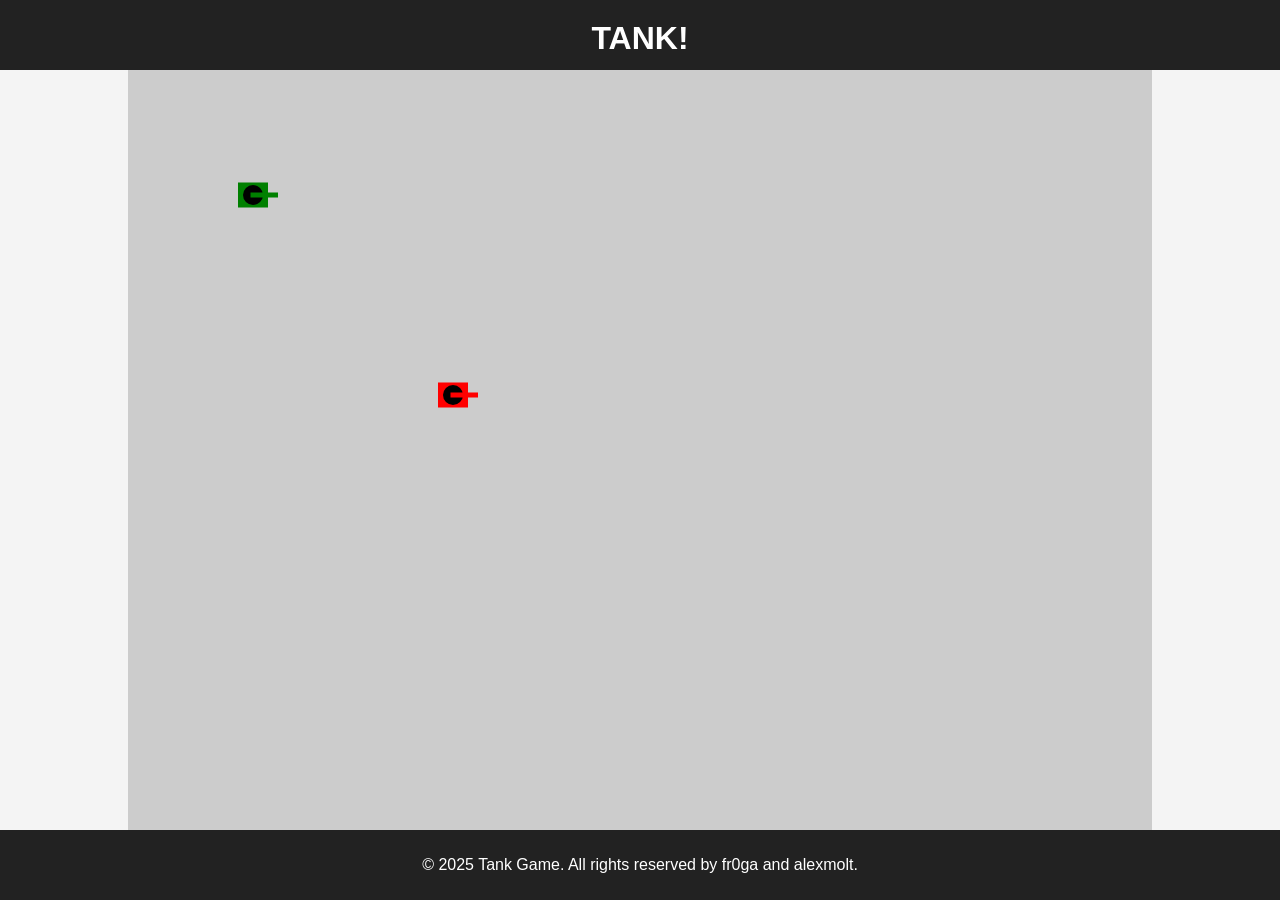
==== index.html @ 72f202da "Add files via upload" ====
<!DOCTYPE html>
<html lang="ru">
<head>
  <meta charset="UTF-8">
  <meta name="viewport" content="width=device-width, initial-scale=1.0">
  <link rel="stylesheet" href="tank.css">
  <title>Управление танком</title>
</head>
<body>
<header>
  <h1>TANK!</h1>
</header>
<div class="game-area">
  <!-- Зеленый танк -->
  <svg class="tank" id="greenTank" xmlns="http://www.w3.org/2000/svg" viewBox="0 0 100 100">
    <rect x="20" y="25" width="60" height="50" fill="green" />
    <circle cx="50" cy="50" r="20" fill="black" />
    <rect x="45" y="45" width="60" height="10" fill="green" />
  </svg>

  <!-- Красный танк -->
  <svg class="tank" id="redTank" xmlns="http://www.w3.org/2000/svg" viewBox="0 0 100 100">
    <rect x="20" y="25" width="60" height="50" fill="red" />
    <circle cx="50" cy="50" r="20" fill="black" />
    <rect x="45" y="45" width="60" height="10" fill="red" />
  </svg>
</div>
<footer>
  <p>© 2025 Tank Game. All rights reserved by fr0ga and alexmolt.</p>
</footer>
<script src="tank.js"></script>

</body>
</html>
---- tank.css ----
/* Обёртка на весь экран */
html, body {
    margin: 0;
    padding: 0;
    height: 100%;
    font-family: Arial, sans-serif;
}

body {
    display: flex;
    flex-direction: column;
    background-color: #f4f4f4;
}

/* Шапка и подвал */
header, footer {
    background-color: #222;
    color: white;
    text-align: center;
    padding: 10px;
    height: 50px;
}
h1 {
    text-align: center;
    margin-top: 10px;
}

/* Контейнер, который растягивается */
.game-area {
    flex: 1; /* занимает всё оставшееся пространство */
    position: relative;
    background-color: #ccc;
    margin: 0 auto;
    width: 80%;
    display: flex;
    justify-content: center;
    align-items: center;
}

/* Танк */
.tank {
    position: absolute;
    width: 50px;
    height: 50px;
    top: 0;
    left: 0;
}
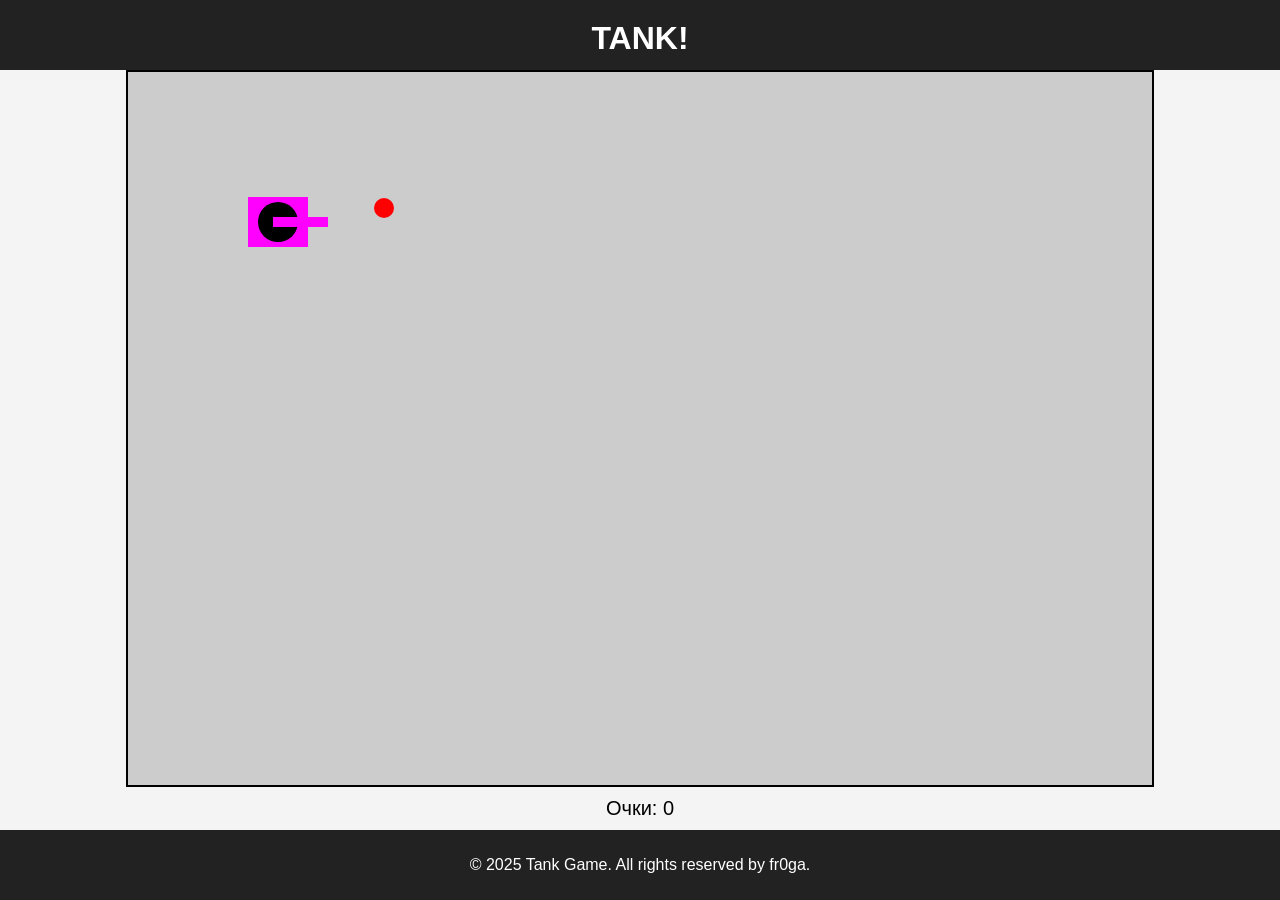
==== commit 851a1663: "tank score game" ====
--- a/index.html
+++ b/index.html
@@ -2,33 +2,29 @@
 <html lang="ru">
 <head>
   <meta charset="UTF-8">
-  <meta name="viewport" content="width=device-width, initial-scale=1.0">
+  <title>Tank Game</title>
   <link rel="stylesheet" href="tank.css">
-  <title>Управление танком</title>
 </head>
 <body>
 <header>
   <h1>TANK!</h1>
 </header>
+
 <div class="game-area">
-  <!-- Зеленый танк -->
   <svg class="tank" id="greenTank" xmlns="http://www.w3.org/2000/svg" viewBox="0 0 100 100">
-    <rect x="20" y="25" width="60" height="50" fill="green" />
+    <rect x="20" y="25" width="60" height="50" fill="magenta" />
     <circle cx="50" cy="50" r="20" fill="black" />
-    <rect x="45" y="45" width="60" height="10" fill="green" />
+    <rect x="45" y="45" width="60" height="10" fill="magenta" />
   </svg>
+  <div id="apples"></div>
+</div>
 
-  <!-- Красный танк -->
-  <svg class="tank" id="redTank" xmlns="http://www.w3.org/2000/svg" viewBox="0 0 100 100">
-    <rect x="20" y="25" width="60" height="50" fill="red" />
-    <circle cx="50" cy="50" r="20" fill="black" />
-    <rect x="45" y="45" width="60" height="10" fill="red" />
-  </svg>
-</div>
+<div id="score">Очки: 0</div>
+
 <footer>
-  <p>© 2025 Tank Game. All rights reserved by fr0ga and alexmolt.</p>
+  <p>© 2025 Tank Game. All rights reserved by fr0ga.</p>
 </footer>
+
 <script src="tank.js"></script>
-
 </body>
-</html>+</html>
--- a/tank.css
+++ b/tank.css
@@ -27,7 +27,7 @@
 
 /* Контейнер, который растягивается */
 .game-area {
-    flex: 1; /* занимает всё оставшееся пространство */
+    flex: 1;
     position: relative;
     background-color: #ccc;
     margin: 0 auto;
@@ -35,13 +35,31 @@
     display: flex;
     justify-content: center;
     align-items: center;
+    border: 2px solid #000;
 }
 
 /* Танк */
 .tank {
     position: absolute;
-    width: 50px;
-    height: 50px;
+    width: 100px;
+    height: 100px;
     top: 0;
     left: 0;
-}+    transform-origin: center;
+}
+
+/* Яблоки */
+.apple {
+    position: absolute;
+    width: 20px;
+    height: 20px;
+    background: red;
+    border-radius: 50%;
+}
+
+/* Счёт */
+#score {
+    font-size: 20px;
+    text-align: center;
+    margin: 10px;
+}
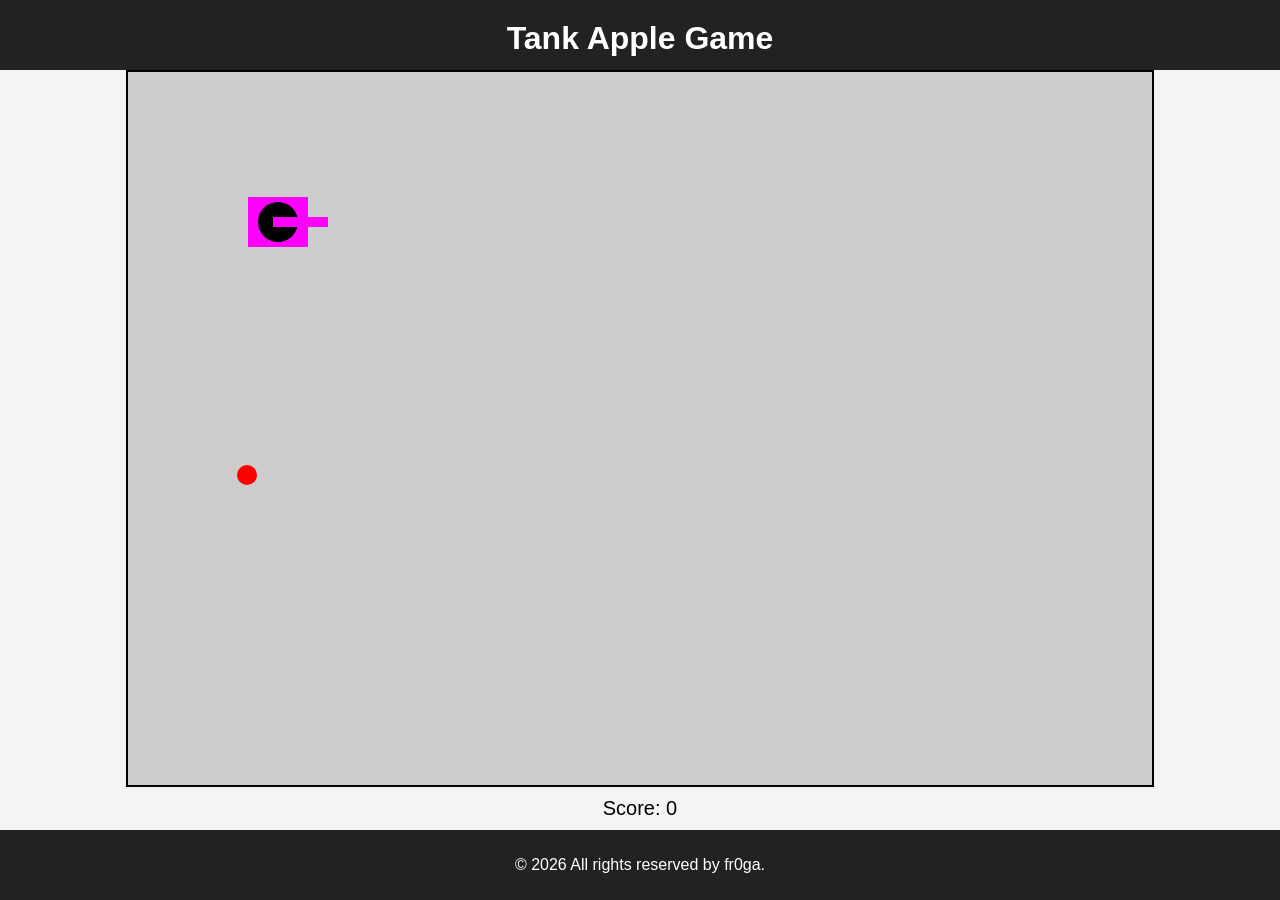
==== commit 13051e8b: "tank score game 2" ====
--- a/index.html
+++ b/index.html
@@ -2,12 +2,12 @@
 <html lang="ru">
 <head>
   <meta charset="UTF-8">
-  <title>Tank Game</title>
+  <title>Tank Apple Game</title>
   <link rel="stylesheet" href="tank.css">
 </head>
 <body>
 <header>
-  <h1>TANK!</h1>
+  <h1>Tank Apple Game</h1>
 </header>
 
 <div class="game-area">
@@ -19,10 +19,10 @@
   <div id="apples"></div>
 </div>
 
-<div id="score">Очки: 0</div>
+<div id="score">Score: 0</div>
 
 <footer>
-  <p>© 2025 Tank Game. All rights reserved by fr0ga.</p>
+  <p>© 2026 All rights reserved by fr0ga.</p>
 </footer>
 
 <script src="tank.js"></script>
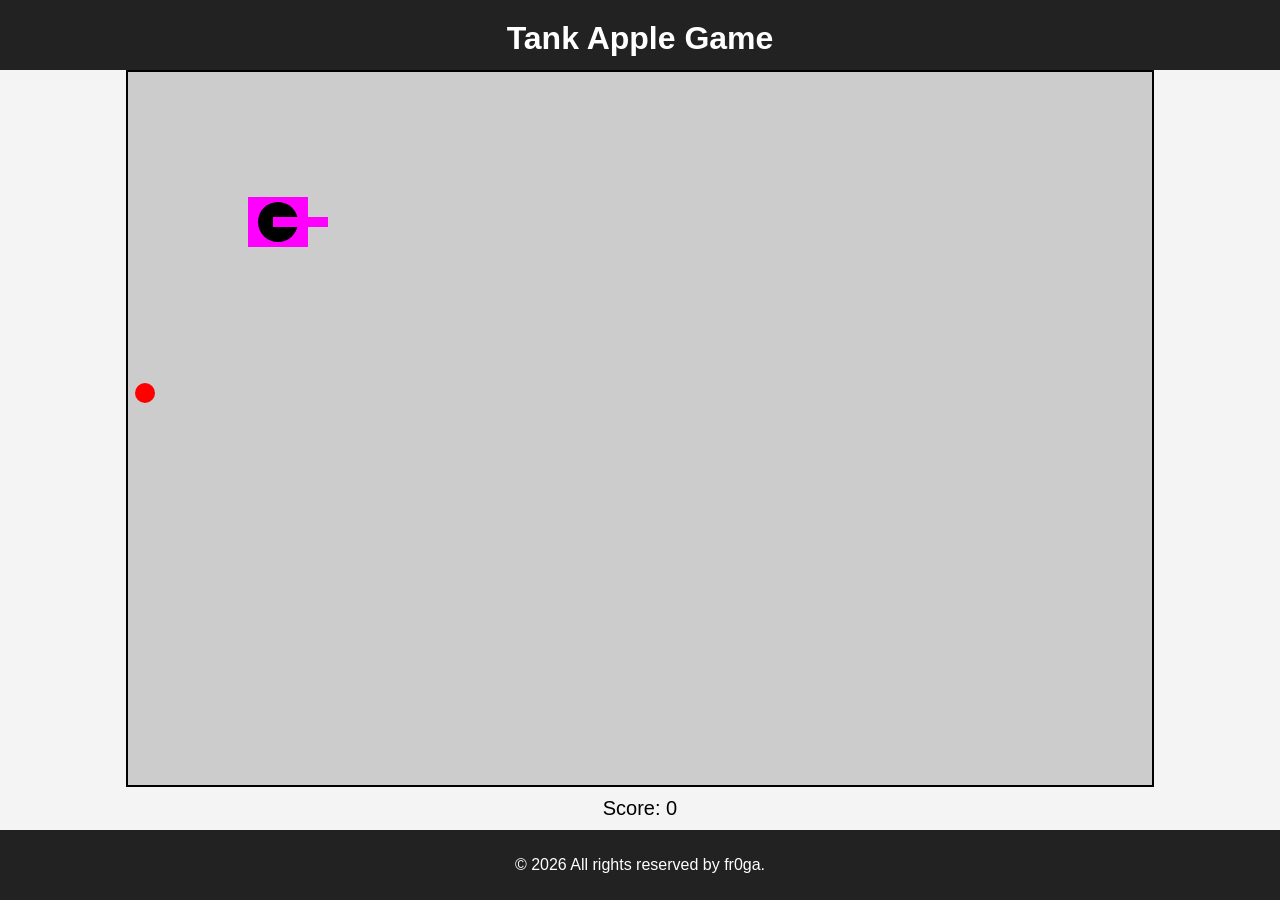
==== commit 103369ff: "Update index.html" ====
--- a/index.html
+++ b/index.html
@@ -1,5 +1,5 @@
 <!DOCTYPE html>
-<html lang="ru">
+<html lang="en">
 <head>
   <meta charset="UTF-8">
   <title>Tank Apple Game</title>
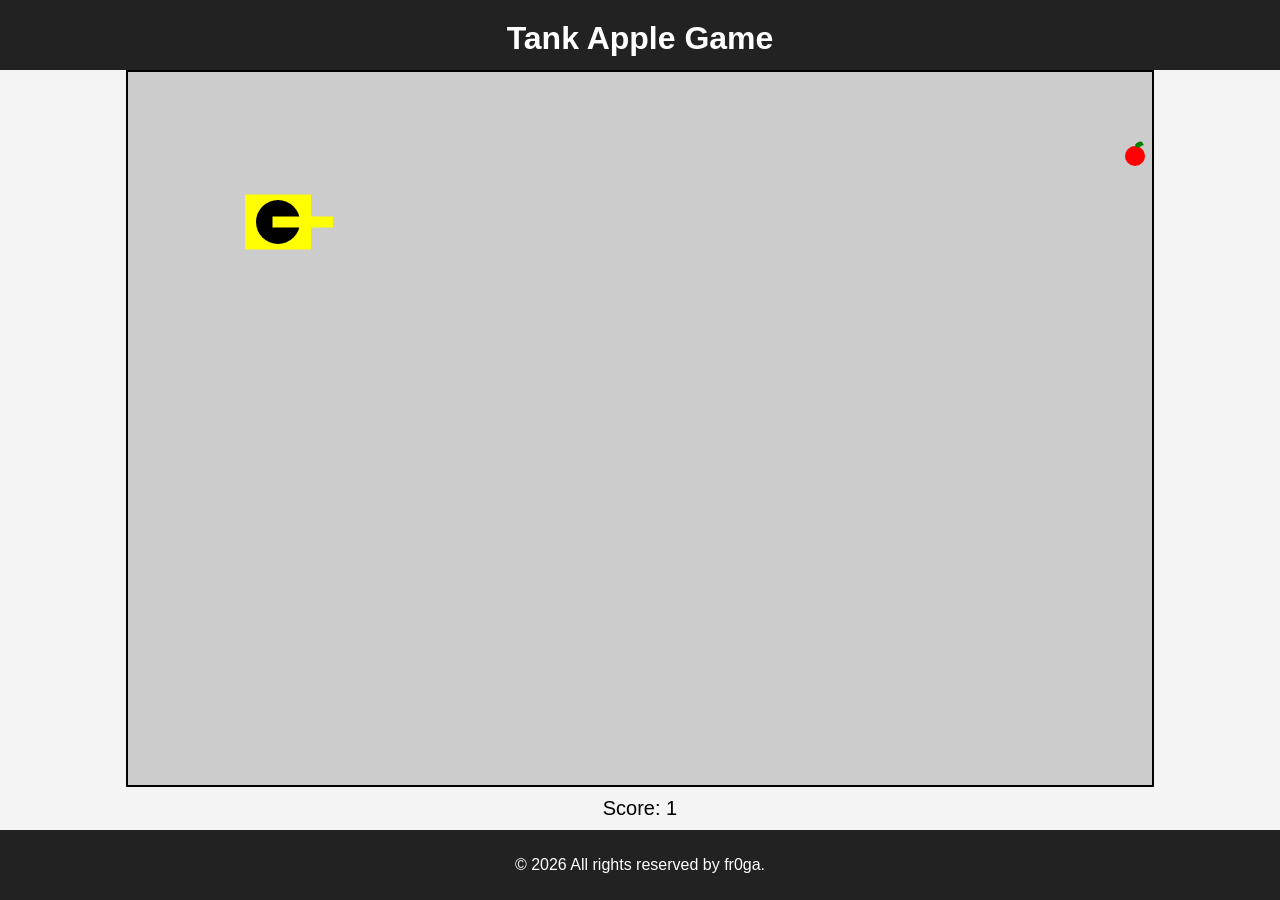
==== commit 74256278: "icon and apple style" ====
--- a/index.html
+++ b/index.html
@@ -4,6 +4,13 @@
   <meta charset="UTF-8">
   <title>Tank Apple Game</title>
   <link rel="stylesheet" href="tank.css">
+  <link rel="icon" href="data:image/svg+xml,
+<svg xmlns='http://www.w3.org/2000/svg' viewBox='0 0 64 64'>
+  <circle cx='32' cy='40' r='20' fill='red'/>
+  <path d='M32 20 C34 10, 44 10, 46 20' fill='green'/>
+  <rect x='30' y='18' width='4' height='6' fill='brown'/>
+</svg>">
+
 </head>
 <body>
 <header>
--- a/tank.css
+++ b/tank.css
@@ -47,8 +47,12 @@
     left: 0;
     transform-origin: center;
 }
+#greenTank rect,
+#greenTank circle {
+    transition: fill 0.5s ease; /* плавная смена цвета */
+}
 
-/* Яблоки */
+/* 🍎 Яблоки с листиком */
 .apple {
     position: absolute;
     width: 20px;
@@ -57,6 +61,19 @@
     border-radius: 50%;
 }
 
+/* 🌿 Листик */
+.apple::before {
+    content: "";
+    position: absolute;
+    top: -4px;
+    left: 10px;
+    width: 8px;
+    height: 5px;
+    background: green;
+    border-radius: 50% 50% 0 50%;
+    transform: rotate(-25deg);
+}
+
 /* Счёт */
 #score {
     font-size: 20px;
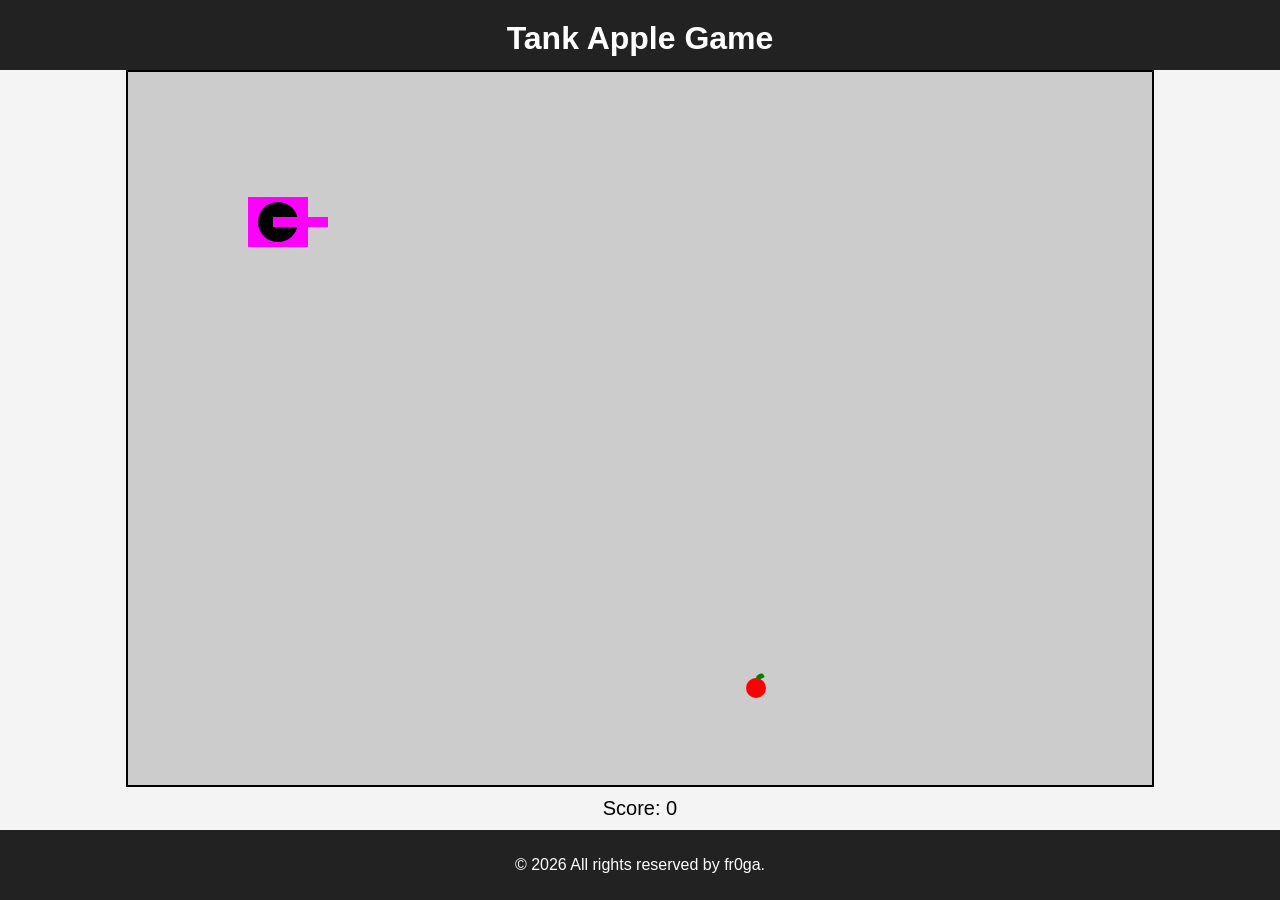
==== commit e6ea1eea: "no scale mobile" ====
--- a/index.html
+++ b/index.html
@@ -2,6 +2,7 @@
 <html lang="en">
 <head>
   <meta charset="UTF-8">
+  <meta name="viewport" content="width=device-width, initial-scale=1.0, maximum-scale=1.0, user-scalable=no">
   <title>Tank Apple Game</title>
   <link rel="stylesheet" href="tank.css">
   <link rel="icon" href="data:image/svg+xml,
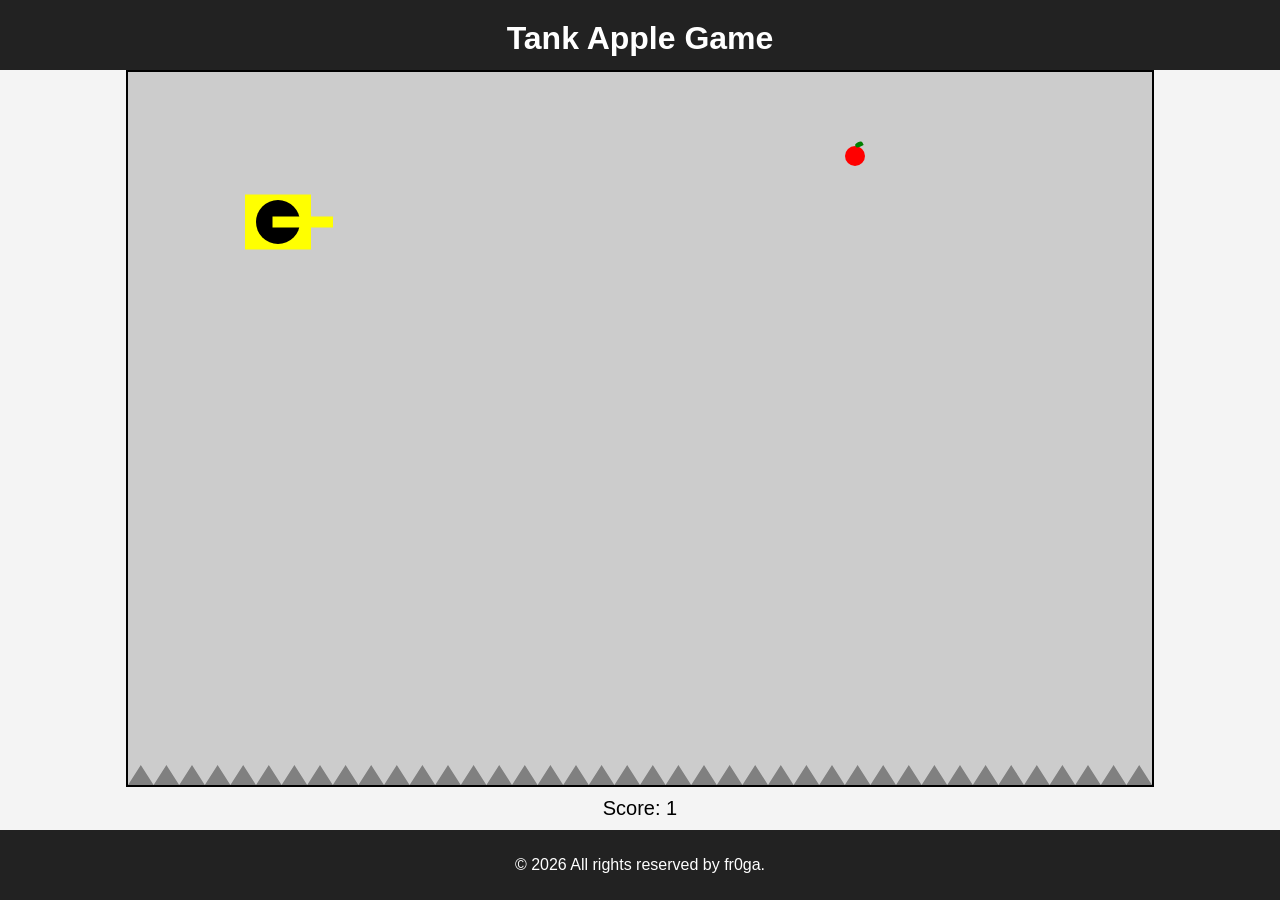
==== commit b2751be8: "dynamic game v1" ====
--- a/index.html
+++ b/index.html
@@ -25,6 +25,7 @@
     <rect x="45" y="45" width="60" height="10" fill="magenta" />
   </svg>
   <div id="apples"></div>
+  <div id="spikes"></div>
 </div>
 
 <div id="score">Score: 0</div>
--- a/tank.css
+++ b/tank.css
@@ -80,3 +80,41 @@
     text-align: center;
     margin: 10px;
 }
+
+#spikes {
+    position: absolute;
+    bottom: 0;
+    left: 0;
+    width: 100%;
+    height: 20px; /* было 40px → теперь в 2 раза меньше */
+    background: gray;
+    clip-path: polygon(
+            0% 100%, 1.25% 0%, 2.5% 100%,
+            3.75% 0%, 5% 100%, 6.25% 0%,
+            7.5% 100%, 8.75% 0%, 10% 100%,
+            11.25% 0%, 12.5% 100%, 13.75% 0%,
+            15% 100%, 16.25% 0%, 17.5% 100%,
+            18.75% 0%, 20% 100%, 21.25% 0%,
+            22.5% 100%, 23.75% 0%, 25% 100%,
+            26.25% 0%, 27.5% 100%, 28.75% 0%,
+            30% 100%, 31.25% 0%, 32.5% 100%,
+            33.75% 0%, 35% 100%, 36.25% 0%,
+            37.5% 100%, 38.75% 0%, 40% 100%,
+            41.25% 0%, 42.5% 100%, 43.75% 0%,
+            45% 100%, 46.25% 0%, 47.5% 100%,
+            48.75% 0%, 50% 100%, 51.25% 0%,
+            52.5% 100%, 53.75% 0%, 55% 100%,
+            56.25% 0%, 57.5% 100%, 58.75% 0%,
+            60% 100%, 61.25% 0%, 62.5% 100%,
+            63.75% 0%, 65% 100%, 66.25% 0%,
+            67.5% 100%, 68.75% 0%, 70% 100%,
+            71.25% 0%, 72.5% 100%, 73.75% 0%,
+            75% 100%, 76.25% 0%, 77.5% 100%,
+            78.75% 0%, 80% 100%, 81.25% 0%,
+            82.5% 100%, 83.75% 0%, 85% 100%,
+            86.25% 0%, 87.5% 100%, 88.75% 0%,
+            90% 100%, 91.25% 0%, 92.5% 100%,
+            93.75% 0%, 95% 100%, 96.25% 0%,
+            97.5% 100%, 98.75% 0%, 100% 100%
+    );
+}
